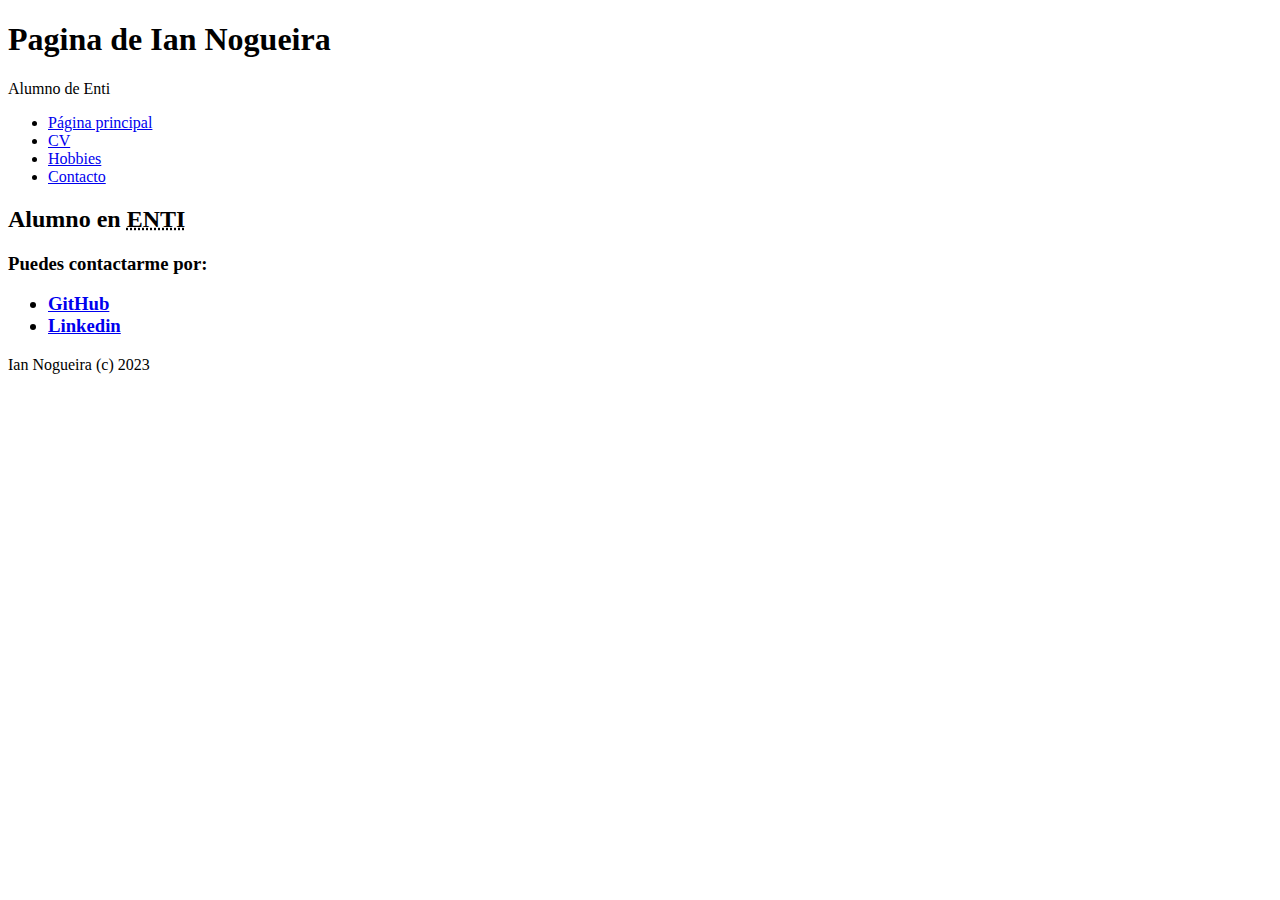
==== contact.html @ fcbe6c43 "A" ====
<!DOCTYPE html>
<html>
<link rel="stylesheet" href="style.css" />
<head>
	<title> Pagina web de lenguaje de marcas</title>
</head>

<body>

	<header>
		<h1>Pagina de Ian Nogueira</h1>
		<p>Alumno de Enti</p>
	</header>

	<nav>
		<ul>
			<li><a href="index.html">Página principal</a></li>
			<li><a href="cv.html">CV</a></li>
			<li><a href="hobbies.html">Hobbies</a></li>
			<li><a href="contact.html">Contacto</a></li>
		</ul>
	</nav>


	<main>
		<h2>Alumno en <abbr title="Escola de Noves Tecnologies Interactives">ENTI</abbr></h2>
		<h3>Puedes contactarme por:<h3>
		<ul>
			<li><a href="https://github.com/Inogue/M04UF1">GitHub</a></li>
			<li><a href="https://www.linkedin.com/in/ian-nogueira-manzano-742485254/">Linkedin</a></li>
		</ul>
	</main>

	<footer>
		<p>Ian Nogueira (c) 2023</p>
	</footer>

</body>
</html>
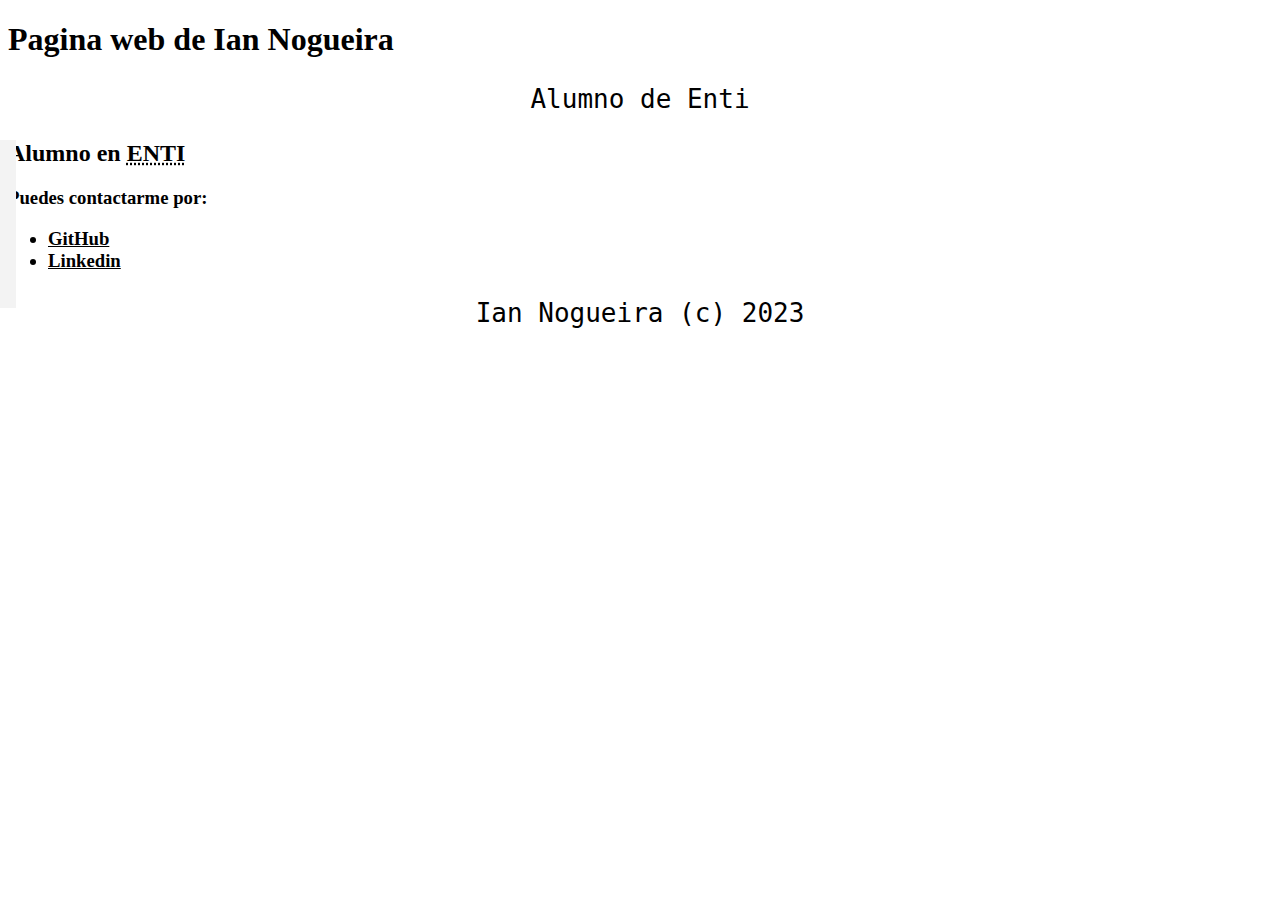
==== commit 506368d0: "A" ====
--- a/contact.html
+++ b/contact.html
@@ -1,14 +1,15 @@
 <!DOCTYPE html>
 <html>
-<link rel="stylesheet" href="style.css" />
+
 <head>
 	<title> Pagina web de lenguaje de marcas</title>
+	<link rel="stylesheet" href="style.css" />
 </head>
 
 <body>
 
 	<header>
-		<h1>Pagina de Ian Nogueira</h1>
+		<h1>Pagina web de Ian Nogueira</h1>
 		<p>Alumno de Enti</p>
 	</header>
 
--- a/style.css
+++ b/style.css
@@ -0,0 +1,203 @@
+nav{
+background-color:#ffffff;
+}
+nav ol{
+	display:flex;
+	flex-direction:column;
+	margin:0;
+	padding:0;
+	list-style:none;
+	color:red;
+}
+nav ol li{
+	flex-grow:1;
+}
+nav ul{
+	display:flex;
+	flex-direction:column;
+	margin:0;
+	padding:0;
+	list-style:none;
+	color:red;
+}
+nav ul li{
+	flex-grow:1;
+}
+nav a{
+	display:block;
+	text-decoration:none;
+	padding:8px 0 8px 0;
+	width:100%;
+	color:#0000FF;
+	text-align:center;
+}
+nav a:hover{
+	background-color:gray;
+}
+
+
+
+.checklist {
+	padding: 50px;
+	position: relative;
+	background: #043b3e;
+	border-top: 50px solid #03a2f4;
+}
+.checklist h2 {
+	color: #f3f3f3;
+	font-size: 25px;
+	padding: 10px 0;
+	margin-left: 10px;
+	display: inline-block;
+	border-bottom: 4px solid #f3f3f3;
+}
+.checklist label {
+	position: relative;
+	display: block;
+	margin: 40px 0;
+	color: #fff;
+	font-size: 24px;
+	cursor: pointer;
+}
+.checklist input[type="checkbox"] {
+	-webkit-appearance: none;
+}
+.checklist i {
+	position: absolute;
+	top: 2px;
+	display: inline-block;
+	width: 25px;
+	height: 25px;
+	border: 2px solid #fff;
+}
+.checklist input[type="checkbox"]:checked ~ i {
+	top: 1px;
+	height: 15px;
+	width: 25px;
+	border-top: none;
+	border-right: none;
+	transform: rotate(-45deg);
+}
+.checklist span {
+	position: relative;
+	left: 40px;
+	transition: 0.5s;
+}
+.checklist span:before {
+	content: '';
+	position: absolute;
+	top: 50%;
+	left: 0;
+	width: 100%;
+	height: 1px;
+	background: #fff;
+	transform: translateY(-50%) scaleX(0);
+	transform-origin: left;
+	transition: transform 0.5s;
+}
+.checklist input[type="checkbox"]:checked ~ span:before {
+	transform: translateY(-50%) scaleX(1);
+	transform-origin: right;
+	transition: transform 0.5s;
+}
+.checklist input[type="checkbox"]:checked ~ span {
+	color: #154e6b;
+}
+
+
+
+
+p {
+    text-align: justify;
+    font-family: monospace;
+    font-size: 13px;
+}
+summary {
+  font-size: 1rem;
+  font-weight: 600;
+  background-color: #f3f3f3;
+  color: #000;
+  padding: 1rem;
+  margin-bottom: 1rem;
+  outline: none;
+  border-radius: 0.25rem;
+  cursor: pointer;
+  position: relative;
+}
+details[open] summary ~ * {
+  animation: sweep .5s ease-in-out;
+}
+@keyframes sweep {
+  0%    {opacity: 0; margin-top: -10px}
+  100%  {opacity: 1; margin-top: 0px}
+}
+details > summary::after {
+  position: absolute;
+  content: "+";
+  right: 20px;
+}
+details[open] > summary::after {
+  position: absolute;
+  content: "-";
+  right: 20px;
+}
+details > summary::-webkit-details-marker {
+  display: none;
+}
+
+
+.css-dynamic-sidebar {
+    overflow: hidden;
+    position: relative;
+    height: 15em;
+    max-width: 15em;
+    margin: auto;
+}
+
+.site-content {
+    margin: auto;
+}
+ 
+nav {
+    display: flex;
+    flex-direction: column;
+    position: absolute;
+    right: 100%;
+    padding: 1em;
+    background-color: #f3f3f3;
+    transform: translateX(1em);
+    transition: 0.2s transform;
+}
+ 
+nav:hover,
+nav:focus-within {
+    transform: translateX(100%);
+}
+ 
+a {
+    white-space: pre;
+    color: black;
+}
+ 
+p {
+    font-size: 2em;
+    font-family: monospace;
+    text-align: center;
+}
+
+
+
+
+.btn-primary .btn-docu:before {
+content:"\0000a0";
+display:inline-flex;
+height:24px;
+width:24px;
+line-height:24px;
+margin:0px 10px 0px 0px;
+position:relative;
+top:0px;
+left:0px;
+background:url(https://stackdiary.com/docu.svg) no-repeat left center transparent;
+background-size:100% 100%;
+}